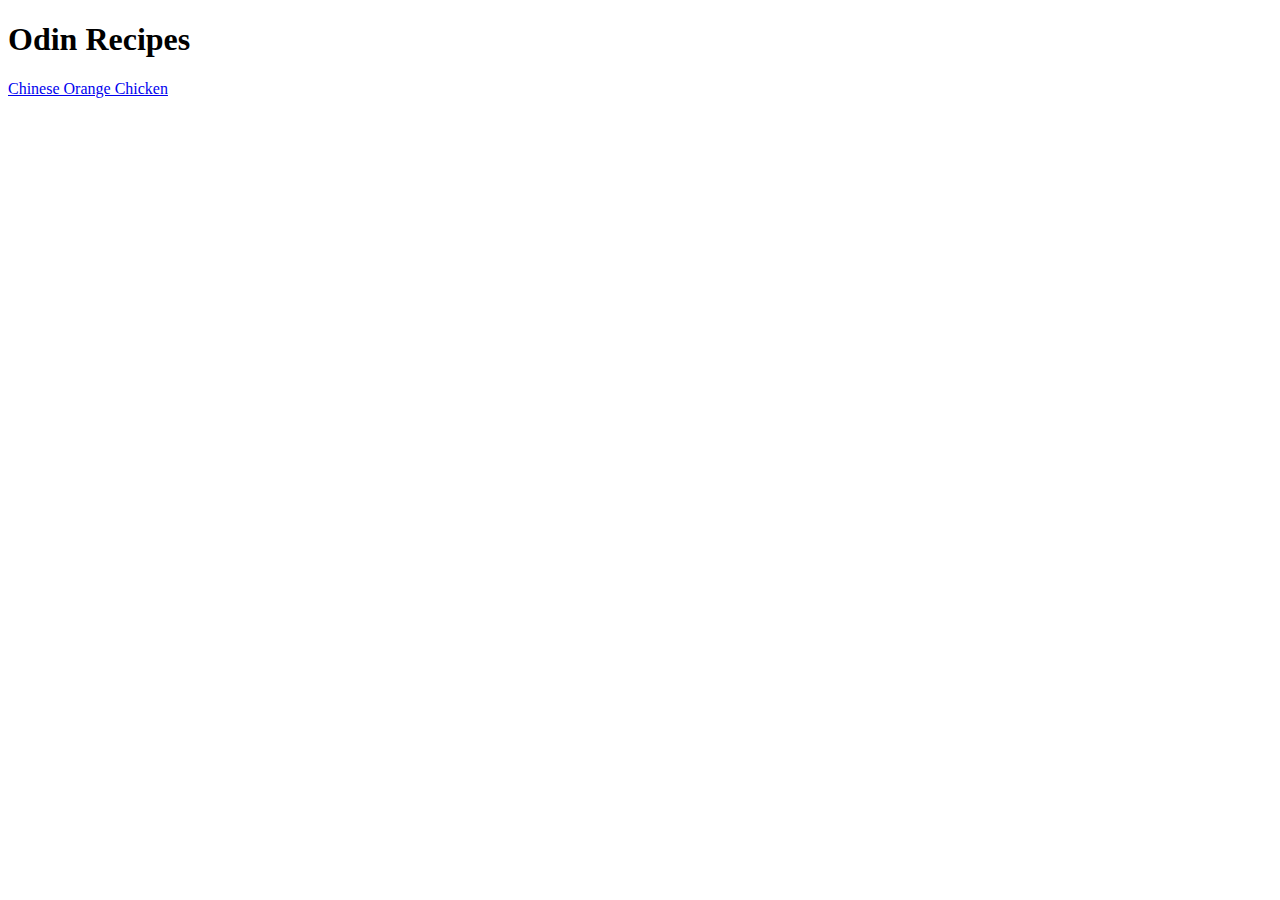
==== index.html @ 08976250 "Created README file. Set up the index page and the page for the first recipe (Orange Chicken)." ====
<!DOCTYPE html>
<html lang="en">
<head>
    <meta charset="UTF-8">
    <meta http-equiv="X-UA-Compatible" content="IE=edge">
    <meta name="viewport" content="width=device-width, initial-scale=1.0">
    <title>Odin Recipes</title>
</head>
<body>
    <h1>Odin Recipes</h1>
    <a href="/Users/Khalid/repos/odin-recipes/recipes/orange_chicken.html">Chinese Orange Chicken</a>
</body>
</html>
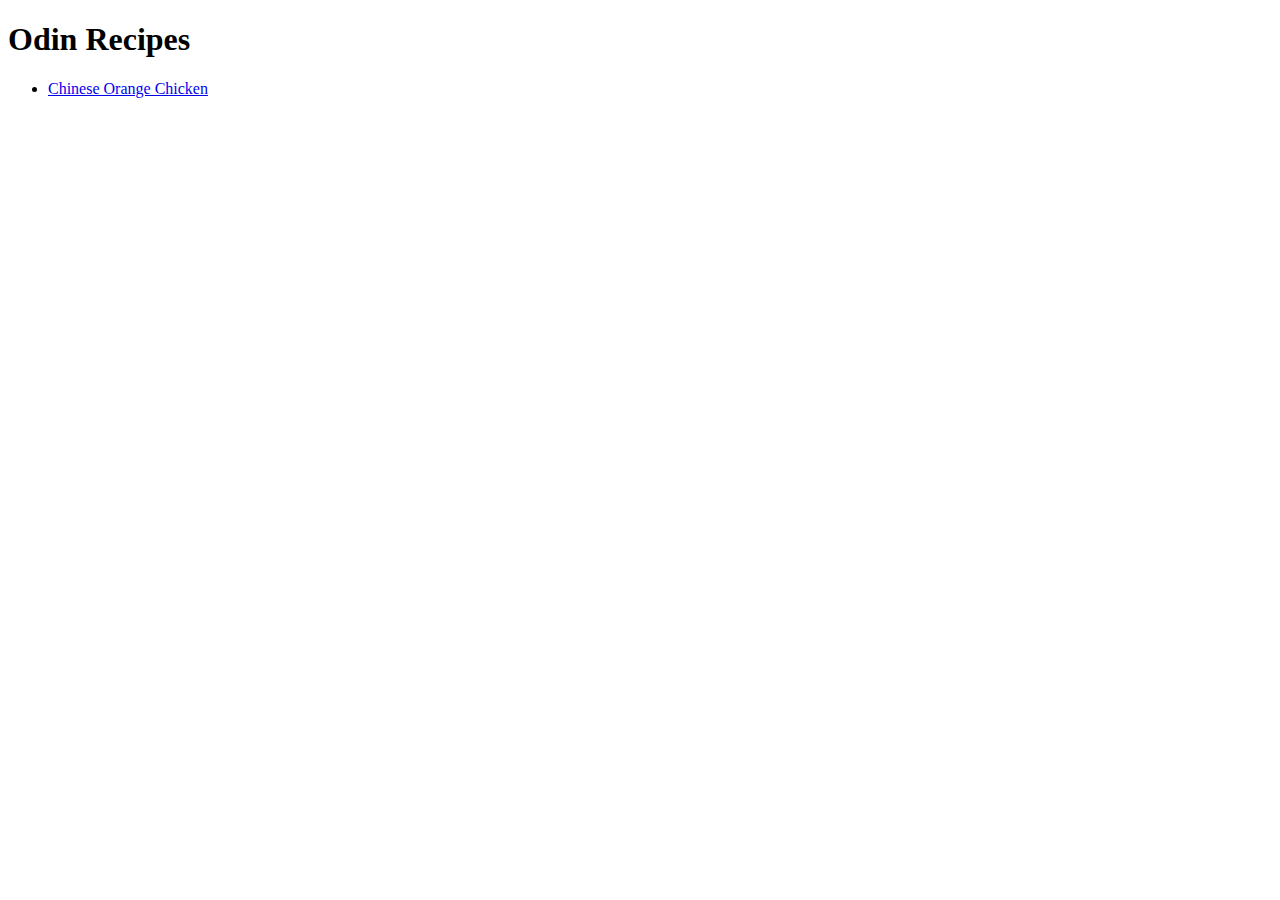
==== commit 8b90030f: "Put recipes in ul on index." ====
--- a/index.html
+++ b/index.html
@@ -8,6 +8,8 @@
 </head>
 <body>
     <h1>Odin Recipes</h1>
-    <a href="/Users/Khalid/repos/odin-recipes/recipes/orange_chicken.html">Chinese Orange Chicken</a>
+    <ul>
+        <li> <a href="/Users/Khalid/repos/odin-recipes/recipes/orange_chicken.html">Chinese Orange Chicken</a> </li>
+    </ul>
 </body>
 </html>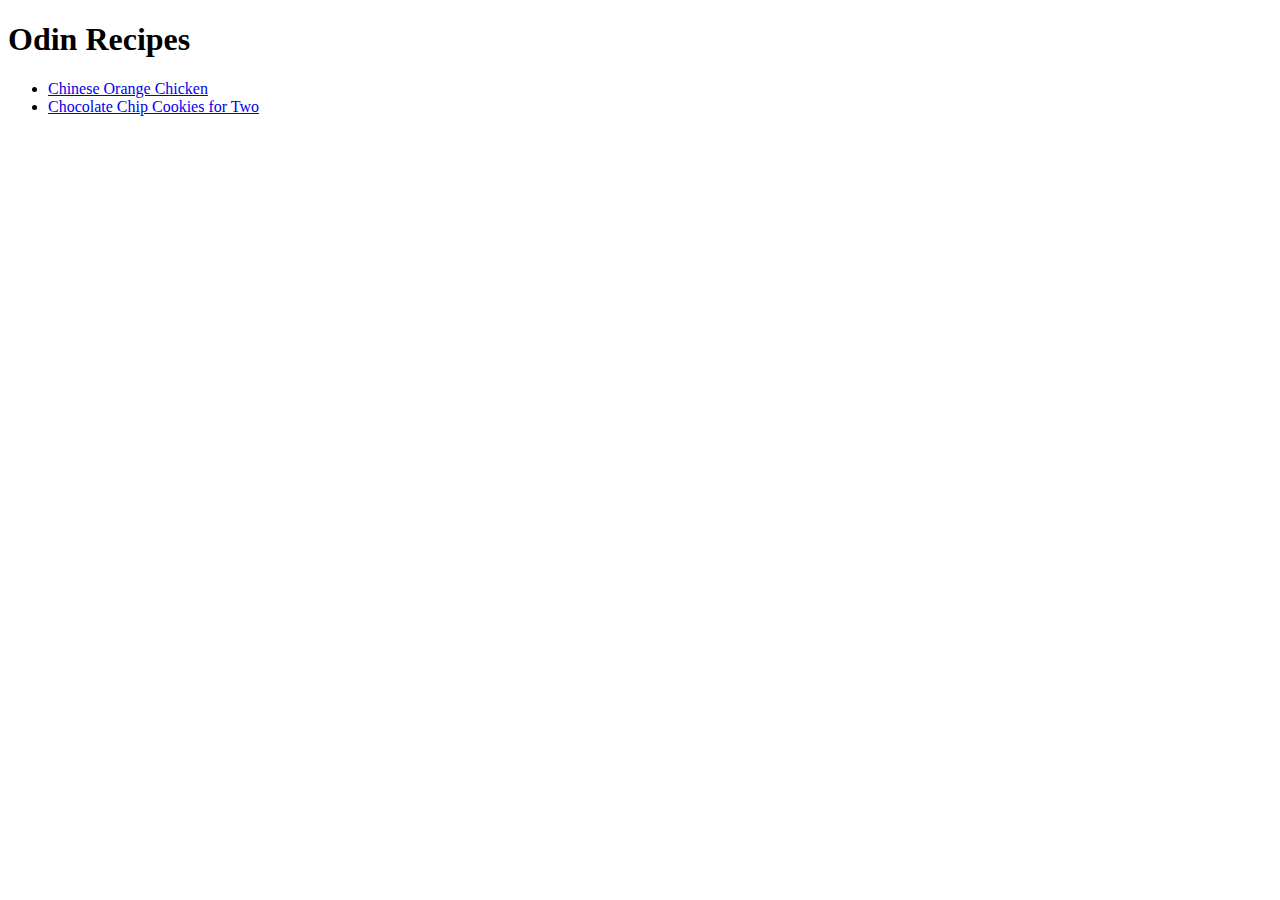
==== commit 1efd67c2: "Added a Chocolate Chip Cookies recipe." ====
--- a/index.html
+++ b/index.html
@@ -10,6 +10,7 @@
     <h1>Odin Recipes</h1>
     <ul>
         <li> <a href="/Users/Khalid/repos/odin-recipes/recipes/orange_chicken.html">Chinese Orange Chicken</a> </li>
+        <li> <a href="/Users/Khalid/repos/odin-recipes/recipes/cc_cookies.html">Chocolate Chip Cookies for Two</a></li>
     </ul>
 </body>
 </html>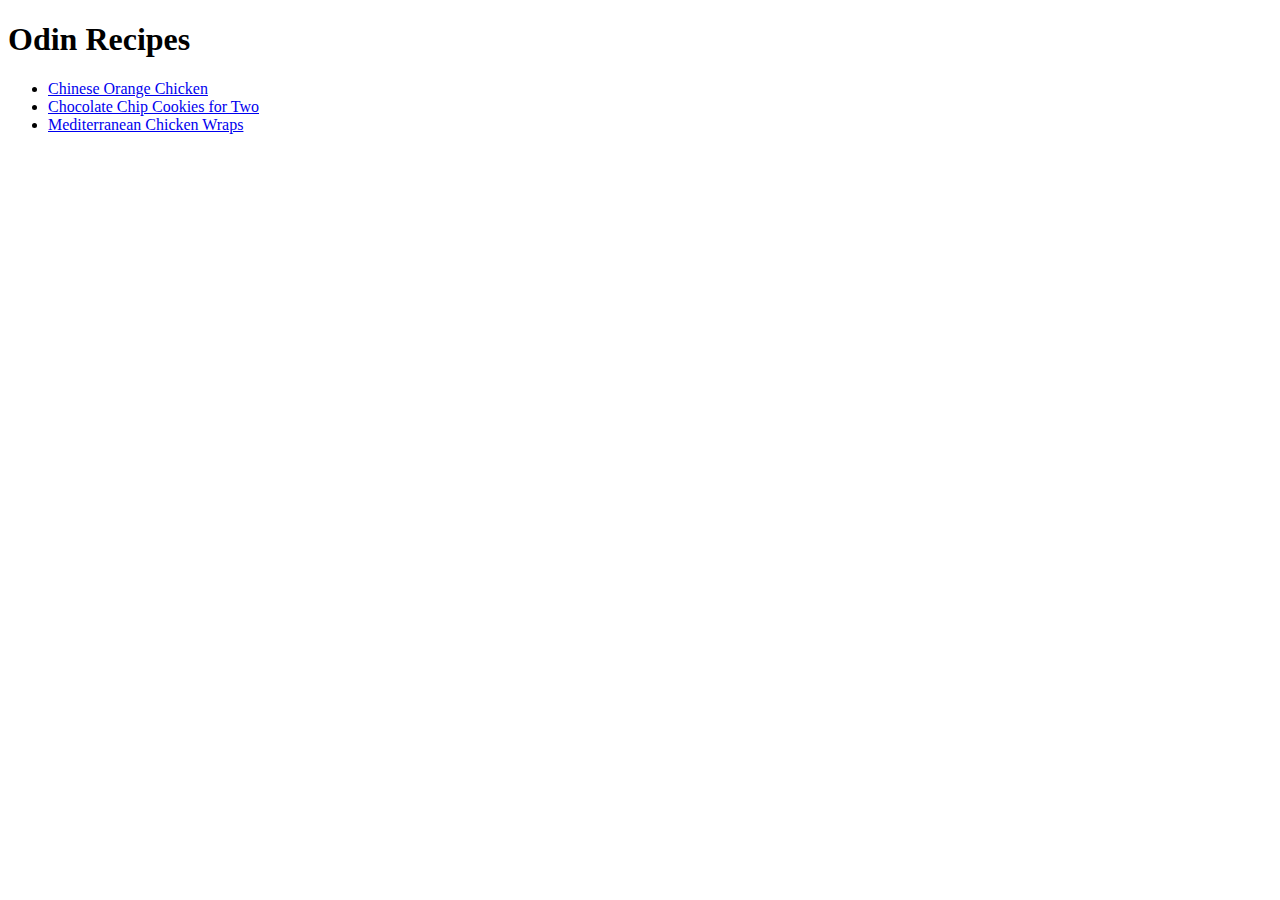
==== commit db32128e: "Added a chicken wrap recipe." ====
--- a/index.html
+++ b/index.html
@@ -11,6 +11,7 @@
     <ul>
         <li> <a href="/Users/Khalid/repos/odin-recipes/recipes/orange_chicken.html">Chinese Orange Chicken</a> </li>
         <li> <a href="/Users/Khalid/repos/odin-recipes/recipes/cc_cookies.html">Chocolate Chip Cookies for Two</a></li>
+        <li> <a href="/Users/Khalid/repos/odin-recipes/recipes/chicken_wrap.html">Mediterranean Chicken Wraps</a></li>
     </ul>
 </body>
 </html>